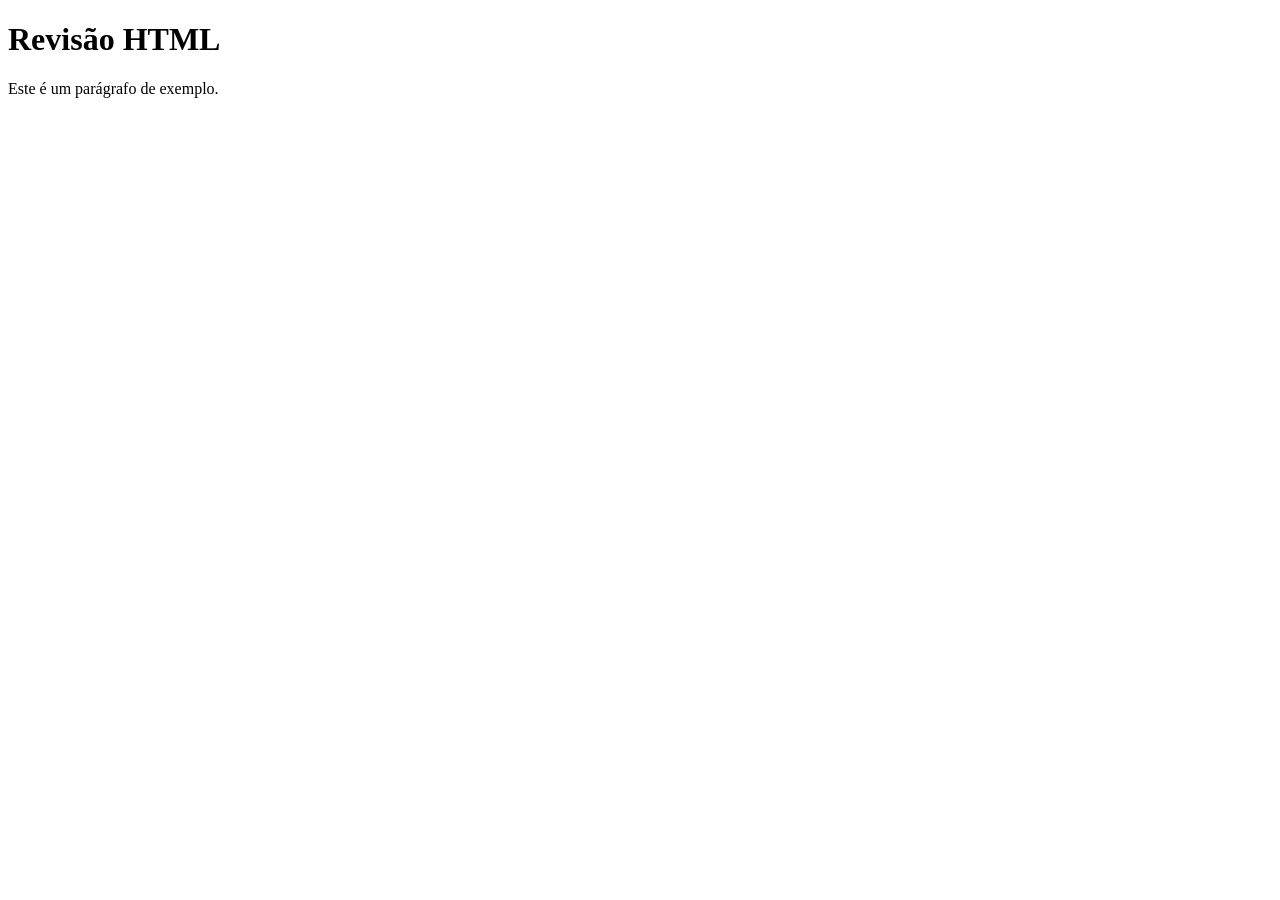
==== html/index.html @ 5b0616fe "studies_2026" ====
<!DOCTYPE html>
<html lang="en">
<head>
    <meta charset="UTF-8">
    <meta name="viewport" content="width=device-width, initial-scale=1.0">
    <title>revisão html</title>
</head>
<body> 
    <h1>Revisão HTML</h1>
    <p>Este é um parágrafo de exemplo.</p>
</body>
</html>
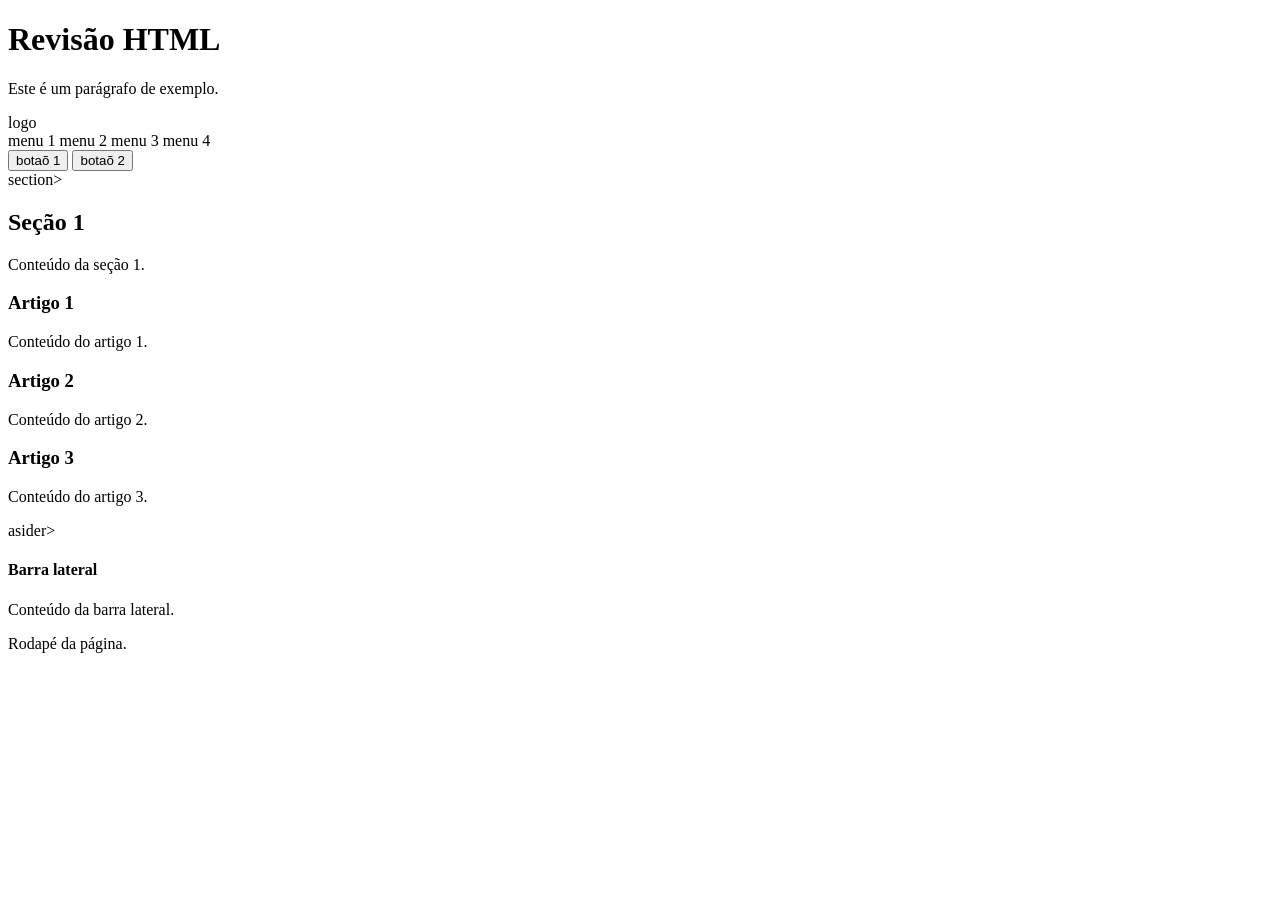
==== commit 0b8908eb: "Curso Fullstack com IA html" ====
--- a/html/index.html
+++ b/html/index.html
@@ -8,5 +8,52 @@
 <body> 
     <h1>Revisão HTML</h1>
     <p>Este é um parágrafo de exemplo.</p>
+
+<!-- estrutura semantica da página -->
+    <header>
+        logo
+         <nav>
+            menu 1
+            menu 2
+            menu 3  
+            menu 4
+         </nav>
+
+         <div>  
+            <button>botaõ 1</button>
+            <button>botaõ 2 </button>
+        </div>
+    </header>
+
+    
+    <main>
+        section>
+            <h2>Seção 1</h2>
+            <p>Conteúdo da seção 1.</p>
+        </section>
+
+        <article>
+            <h3>Artigo 1</h3>
+            <p>Conteúdo do artigo 1.</p>
+        </article>
+        <article>
+            <h3>Artigo 2</h3>
+            <p>Conteúdo do artigo 2.</p>
+        </article>
+        <article>
+            <h3>Artigo 3</h3>
+            <p>Conteúdo do artigo 3.</p>
+        </article>
+
+    </main>
+      asider>
+        <h4>Barra lateral</h4>
+        <p>Conteúdo da barra lateral.</p>
+
+
+    <footer>
+        <p>Rodapé da página.</p>
+    </footer>
+    
 </body>
 </html>
